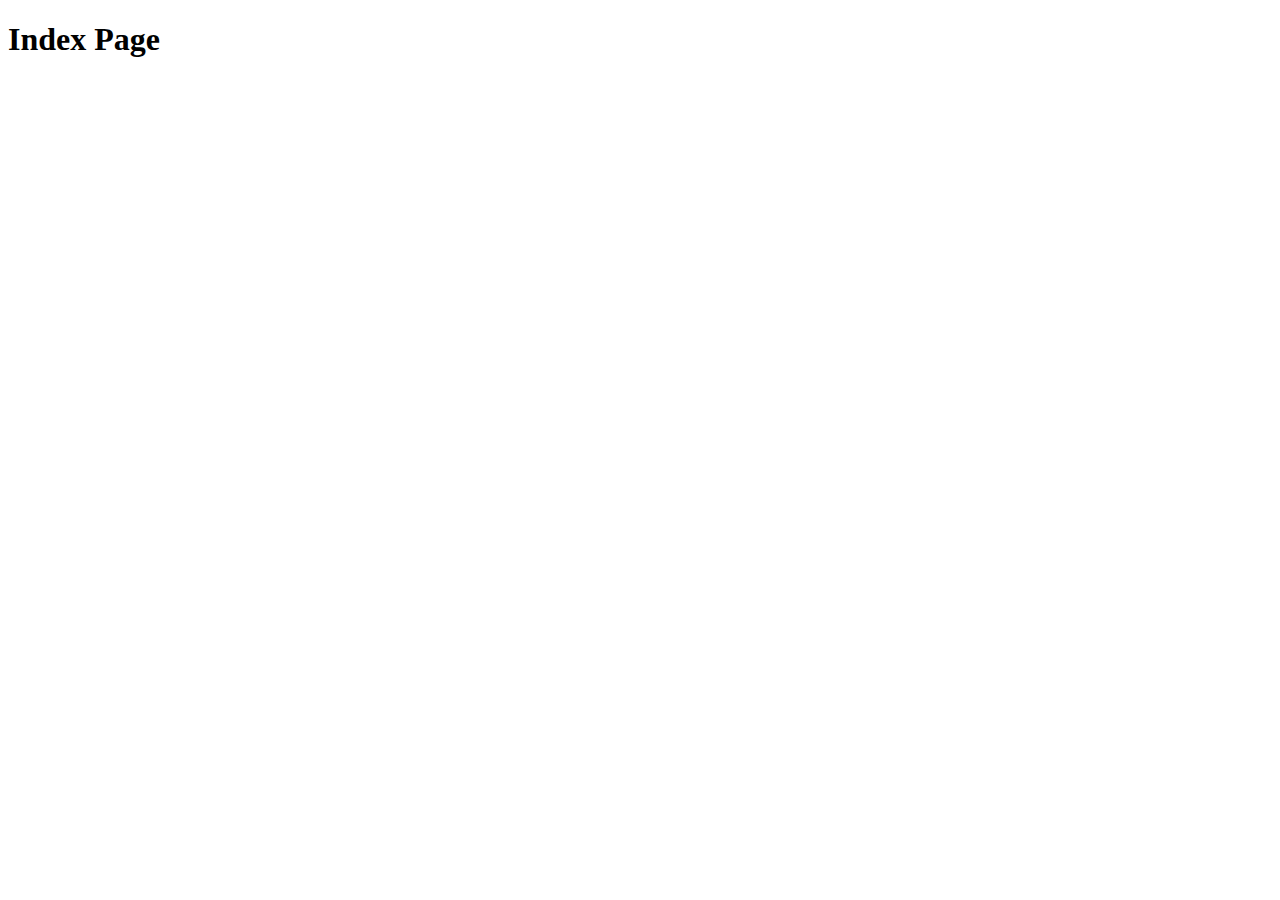
==== pet-clinic-web/src/main/resources/templates/index.html @ d863fde0 "bootstrap simple with HashMap. nothing interesting!" ====
<!DOCTYPE html>
<html lang="en" xmlns:th="http://www.thymeleaf.org">
<head>
    <meta charset="UTF-8">
    <title>Pet Clinic Index</title>
</head>
<body>
 <h1 th:text="'Index Page'">Index Page</h1>
</body>
</html>
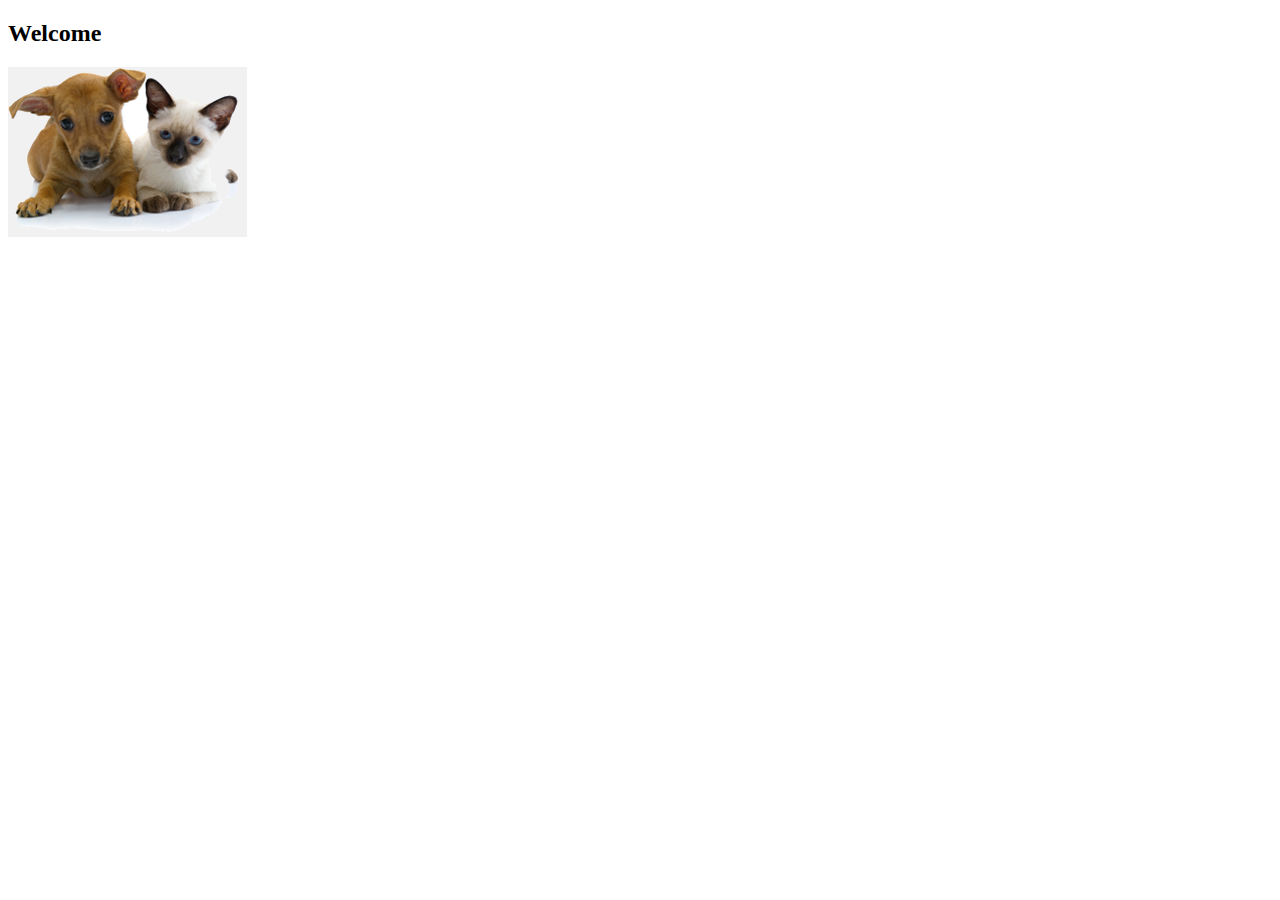
==== commit 60e61cd1: "so csss+bootstrap+some hashmap db" ====
--- a/pet-clinic-web/src/main/resources/templates/index.html
+++ b/pet-clinic-web/src/main/resources/templates/index.html
@@ -1,10 +1,21 @@
 <!DOCTYPE html>
-<html lang="en" xmlns:th="http://www.thymeleaf.org">
+<html lang="en" xmlns:th="http://www.thymeleaf.org" th:replace="~{fragments/layout :: layout (~{::body},'home')}">
 <head>
-    <meta charset="UTF-8">
+    <meta charset="UTF-8"/>
     <title>Pet Clinic Index</title>
 </head>
 <body>
- <h1 th:text="'Index Page'">Index Page</h1>
+<h2 th:text="#{welcome}">Welcome</h2>
+
+<div class="row">
+    <div class="col-md-12">
+        <img class="img-responsive" src="../static/resources/images/pets.png" th:src="@{/resources/images/pets.png}"/>
+    </div>
+</div>
+
 </body>
-</html>+</html>
+
+
+
+
